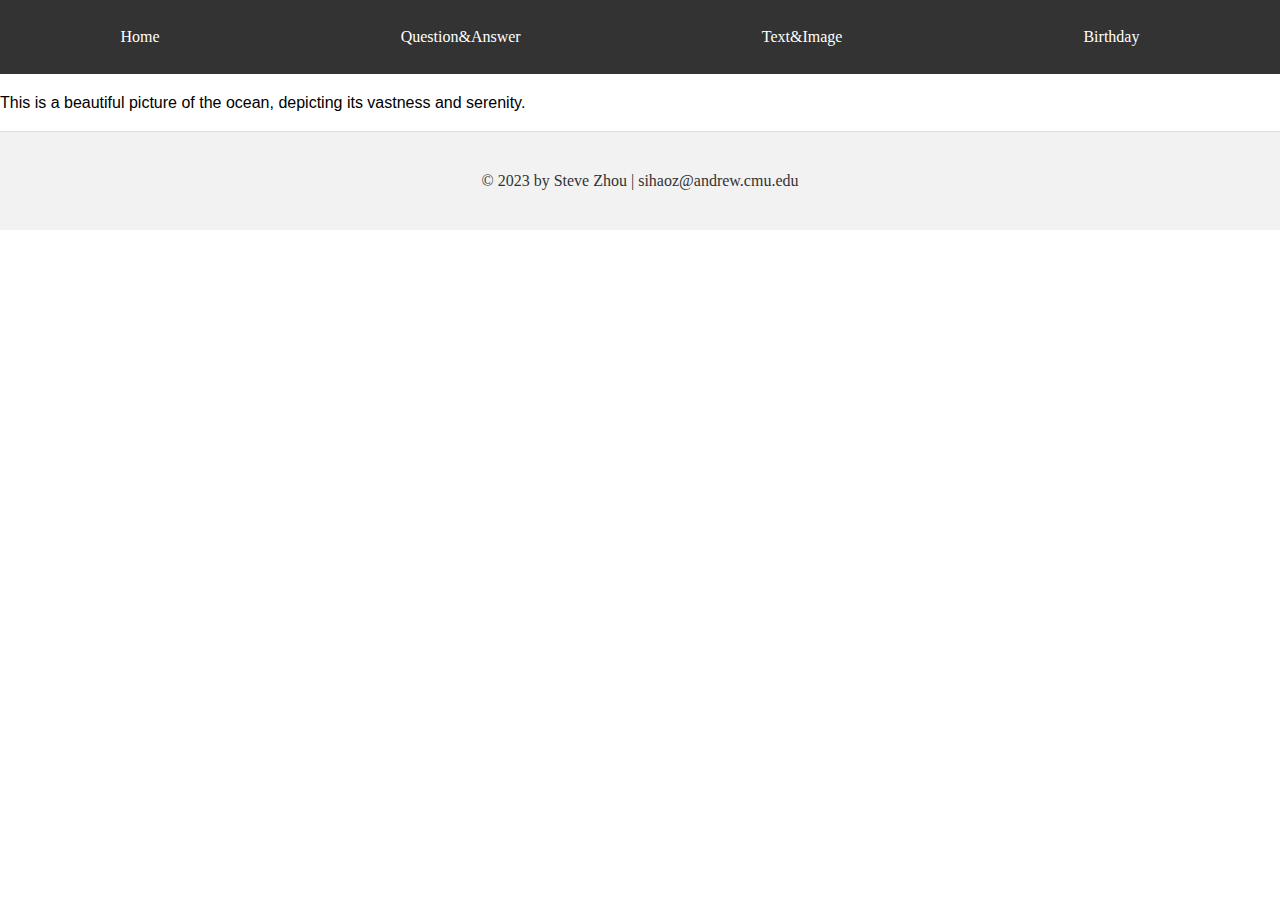
==== t&i.html @ fb8c1aa5 "first_one" ====
<!DOCTYPE html>
<html lang="en">
<head>
    <meta charset="UTF-8">
    <meta name="viewport" content="width=device-width, initial-scale=1.0">
    <title>Individual Assignment 3 - Steve Zhou</title>
    <link rel="stylesheet" href="styles.css">
    <script src="t&i.js" defer></script> 
</head>
<body>
    <!-- Navbar -->
    <nav class="navbar">
        <ul>
            <li><a href="index.html">Home</a></li>
            <li><a href="q&a.html">Question&Answer</a></li> 
            <li><a href="t&i.html">Text&Image</a></li> 
            <li><a href="birthday.html">Birthday</a></li> 
        </ul>
    </nav> 

    <!-- Text/Image Card -->
    <div class="image-container">
        <div id="image-card" onmouseover="showImage()" onmouseout="showText()" ontouchstart="toggleImageText()">
            <p id="image-text">This is a beautiful picture of the ocean, depicting its vastness and serenity.</p>
            <img id="image-display" src="ocean.jpg" alt="Ocean Image" style="display: none;"> <!-- Initially hidden -->
        </div>
    </div>

    <!-- Footer -->
    <footer>
        <p>© 2023 by Steve Zhou | <a href="mailto:sihaoz@andrew.cmu.edu">sihaoz@andrew.cmu.edu</a></p>
    </footer>
</body>
</html>
---- styles.css ----
/* Basic Styles */
html, body {
    min-height: 100%;
    overflow-y: auto;
    font-family: Arial, sans-serif;
    margin: 0;
    padding: 0;
    line-height: 1.6;
}

/* Import the Lobster font from Google Fonts */
@import url('https://fonts.googleapis.com/css2?family=Lobster&display=swap');

/* Navbar Styles */
.navbar {
    font-family: 'Lobster', cursive;
    background-color: #333;
    overflow: hidden;
}

.navbar ul {
    list-style-type: none;
    margin: 0;
    padding: 0;
    display: flex;
    justify-content: space-around;
}

.navbar li {
    display: inline-block;
}

.navbar a {
    display: block;
    padding: 14px 20px;
    text-decoration: none;
    color: white;
    transition: background-color 0.2s;
}

.navbar a:hover {
    background-color: #ddd;
    color: #333;
}

/* Content Styles */
.content-container {
    align-items: start; 
    display: flex; 
    justify-content: space-between; 
}

.intro {
    flex: 2; 
    padding: 40px; 
}

.intro p {
    margin-bottom: 16px; 
}

.intro-header {
    font-size: 3vw; 
    font-weight: bold; 
}

.intro-details {
    font-size: 2vw; 
    font-weight: bold; 
}

.intro-experience {
    font-size: 1.5vw; 
    font-weight: 500; 
}

.highlight {
    color: #0e0d0d; 
    font-weight: bold;
}

/* Image Styles */
.image-container {
    flex: 1; 
    overflow: hidden;
}

.image-container img {
    height: auto; 
    padding-top: 20px; 
    padding-bottom: 20px; 
    padding-right: 60px; 
    width: 100%; 
}

/* Footer Styles */
footer {
    font-family: 'Lobster', cursive;
    padding: 20px;
    background-color: #f2f2f2;
    text-align: center;
    border-top: 1px solid #ddd;
}

footer a, footer p {
    text-decoration: none;
    color: #333;
}

footer a:hover {
    text-decoration: underline;
}

/* Additional Styles */
nav {
    background-color: #333;
    color: #fff;
    text-align: center;
    padding: 10px;
}

nav ul {
    padding: 0;
    list-style-type: none;
    overflow: hidden;
}

nav ul li {
    display: inline;
    margin-right: 20px;
}

nav ul li a {
    color: #fff;
    text-decoration: none;
}

header {
    text-align: center;
    padding: 30px 0;
}

header img {
    max-width: 150px;
    border-radius: 50%;
    margin-bottom: 20px;
}

.gallery img {
    width: 100%;
    max-width: 400px;
    margin: 10px;
    border-radius: 8px;
    box-shadow: 0 4px 8px rgba(0, 0, 0, 0.1);
}

/* Top Button - assignment 3 */
#topBtn {
    display: none; /* Hidden by default */
    position: fixed; /* Fixed/sticky position */
    bottom: 20px; /* Place the button at the bottom of the page */
    right: 30px; /* Place the button 30px from the right */
    z-index: 99; /* Make sure it does not overlap */
    border: none; /* Remove borders */
    outline: none; /* Remove outline */
    background-color: #555; /* Set a background color */
    color: white; /* Text color */
    cursor: pointer; /* Add a mouse pointer on hover */
    padding: 10px 20px; /* Some padding */
    border-radius: 10px; /* Rounded corners */
    font-size: 18px; /* Increase font size */
}

#topBtn:hover {
    background-color: #333; /* Add a dark-grey background on hover */
}
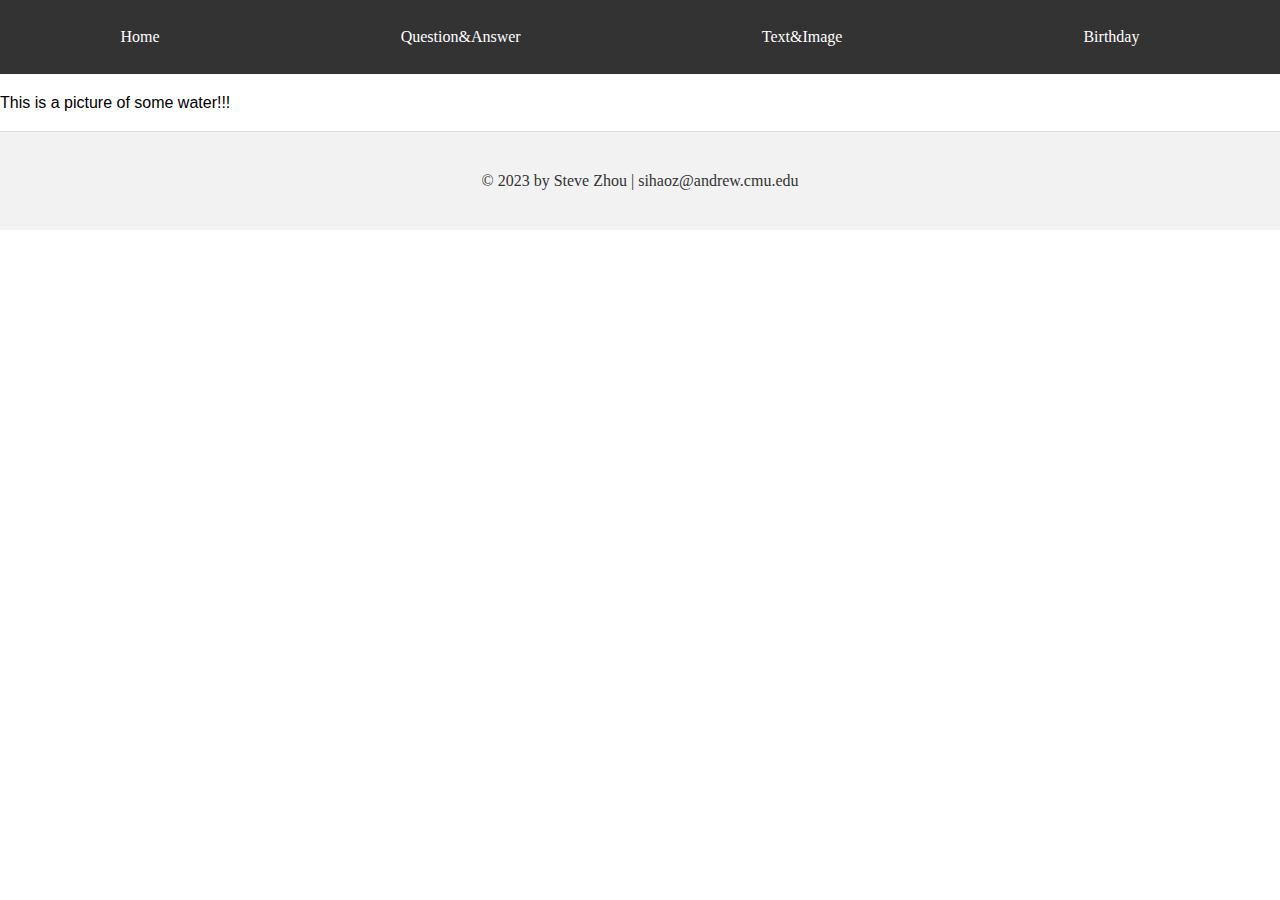
==== commit 8a007423: "second" ====
--- a/t&i.html
+++ b/t&i.html
@@ -21,7 +21,7 @@
     <!-- Text/Image Card -->
     <div class="image-container">
         <div id="image-card" onmouseover="showImage()" onmouseout="showText()" ontouchstart="toggleImageText()">
-            <p id="image-text">This is a beautiful picture of the ocean, depicting its vastness and serenity.</p>
+            <p id="image-text">This is a picture of some water!!!</p>
             <img id="image-display" src="ocean.jpg" alt="Ocean Image" style="display: none;"> <!-- Initially hidden -->
         </div>
     </div>
